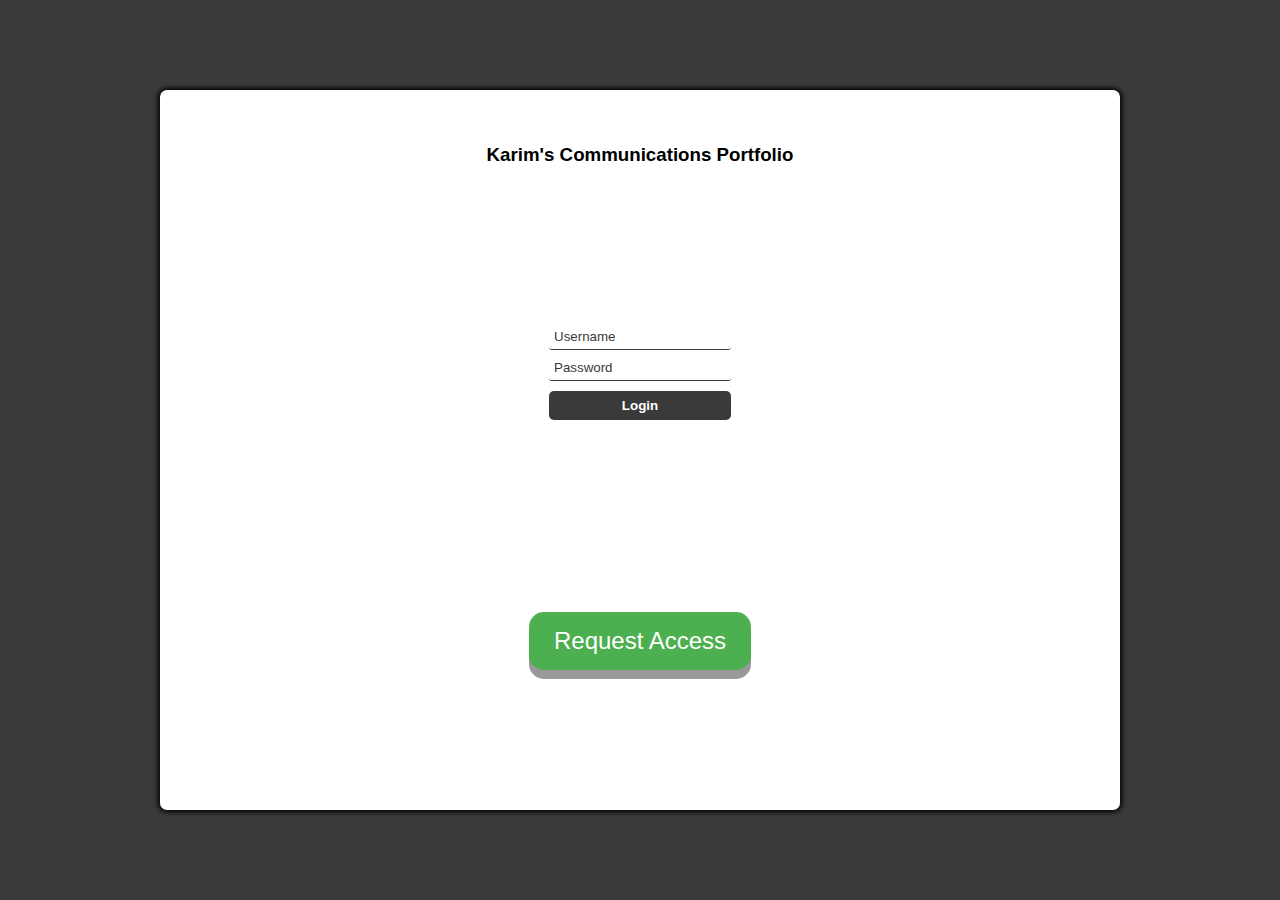
==== login/index.html @ 919d3514 "login" ====
<!DOCTYPE html>
<html lang="en">

<head>
  <meta charset="UTF-8">
  <meta name="viewport" content="width=device-width, initial-scale=1.0">
  <title>Login</title>
  <link rel="stylesheet" href="Noname2.css">
  <script defer src="Noname3.js"></script>
  <meta name="viewport" content="width=device-width, initial-scale=1">
<style>
.button {
  padding: 15px 25px;
  font-size: 24px;
  text-align: center;
  cursor: pointer;
  outline: none;
  color: #fff;
  background-color: #4CAF50;
  border: none;
  border-radius: 15px;
  box-shadow: 0 9px #999;
}

.button:hover {background-color: #3e8e41}

.button:active {
  background-color: #3e8e41;
  box-shadow: 0 5px #666;
  transform: translateY(4px);
}
</style>
</head>

<body>

  <main id="main-holder">
    <CENTER><h3 id="login-header">Karim's Communications Portfolio</h3></CENTER>

	    <div id="login-error-msg-holder">
      <p id="login-error-msg">Invalid username <span id="error-msg-second-line">and/or password</span></p>
    </div>
    
    <form id="login-form">
      <input type="text" name="username" id="username-field" class="login-form-field" placeholder="Username">
      <input type="password" name="password" id="password-field" class="login-form-field" placeholder="Password">
      <input type="submit" value="Login" id="login-form-submit">
    </form>
<BR>
           <A HREF="access.html"><button class="button">Request Access</button></A>
 
	
	

    <BR><BR>
  
  </main>
</body>

</html>
---- login/Noname2.css ----
html {
  height: 100%;
}

body {
  height: 100%;
  margin: 0;
  font-family: Arial, Helvetica, sans-serif;
  display: grid;
  justify-items: center;
  align-items: center;
  background-color: #3a3a3a;
}

#main-holder {
  width: 75%;
  height: 80%;
  display: grid;
  justify-items: center;
  align-items: center;
  background-color: white;
  border-radius: 7px;
  box-shadow: 0px 0px 5px 2px black;
}

#login-error-msg-holder {
  width: 100%;
  height: 100%;
  display: grid;
  justify-items: center;
  align-items: center;
}

#login-error-msg {
  width: 23%;
  text-align: center;
  margin: 0;
  padding: 5px;
  font-size: 12px;
  font-weight: bold;
  color: #8a0000;
  border: 1px solid #8a0000;
  background-color: #e58f8f;
  opacity: 0;
}

#error-msg-second-line {
  display: block;
}

#login-form {
  align-self: flex-start;
  display: grid;
  justify-items: center;
  align-items: center;
}

.login-form-field::placeholder {
  color: #3a3a3a;
}

.login-form-field {
  border: none;
  border-bottom: 1px solid #3a3a3a;
  margin-bottom: 10px;
  border-radius: 3px;
  outline: none;
  padding: 0px 0px 5px 5px;
}

#login-form-submit {
  width: 100%;
  padding: 7px;
  border: none;
  border-radius: 5px;
  color: white;
  font-weight: bold;
  background-color: #3a3a3a;
  cursor: pointer;
  outline: none;
}
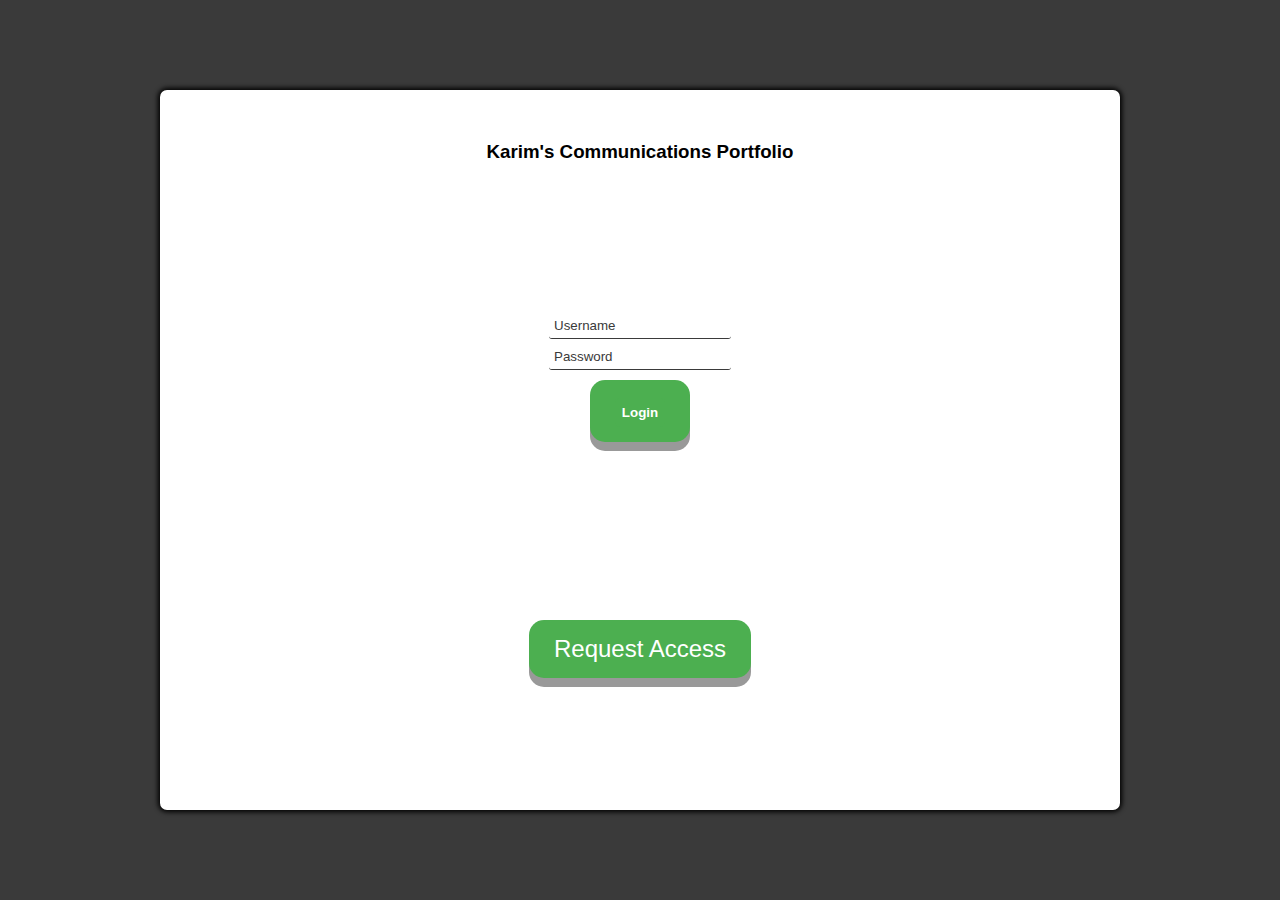
==== commit a5f322c5: "l" ====
--- a/login/index.html
+++ b/login/index.html
@@ -45,7 +45,7 @@
     <form id="login-form">
       <input type="text" name="username" id="username-field" class="login-form-field" placeholder="Username">
       <input type="password" name="password" id="password-field" class="login-form-field" placeholder="Password">
-      <input type="submit" value="Login" id="login-form-submit">
+     <button class="button"><input type="submit" value="Login" id="login-form-submit"></button>
     </form>
 <BR>
            <A HREF="access.html"><button class="button">Request Access</button></A>
--- a/login/Noname2.css
+++ b/login/Noname2.css
@@ -76,7 +76,7 @@
   border-radius: 5px;
   color: white;
   font-weight: bold;
-  background-color: #3a3a3a;
+  background-color: #4CAF50;
   cursor: pointer;
   outline: none;
 }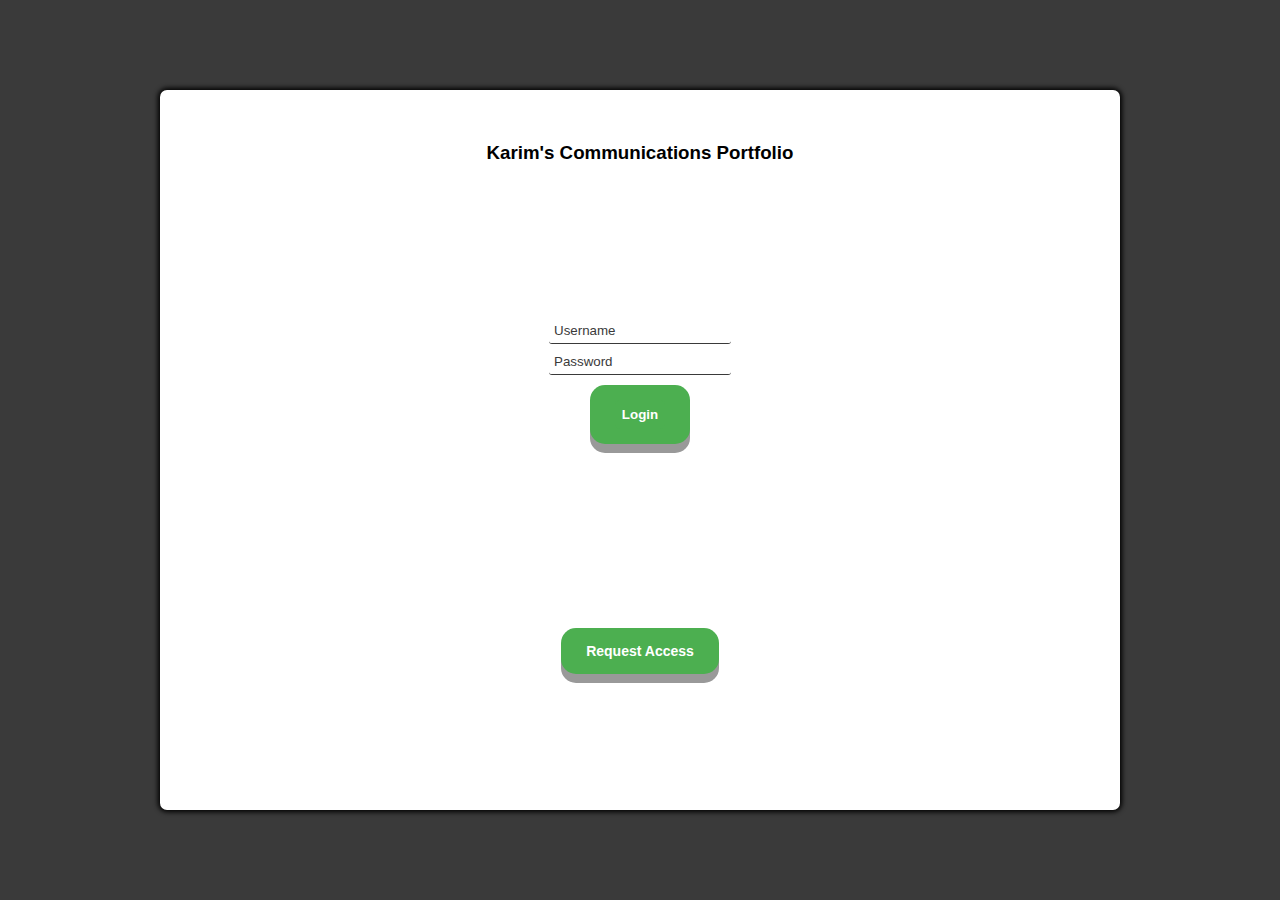
==== commit 79a3eeff: "l" ====
--- a/login/index.html
+++ b/login/index.html
@@ -12,7 +12,7 @@
 <style>
 .button {
   padding: 15px 25px;
-  font-size: 24px;
+  font-size: 14px;
   text-align: center;
   cursor: pointer;
   outline: none;
@@ -48,7 +48,7 @@
      <button class="button"><input type="submit" value="Login" id="login-form-submit"></button>
     </form>
 <BR>
-           <A HREF="access.html"><button class="button">Request Access</button></A>
+           <A HREF="access.html"><button class="button"><B>Request Access</B></button></A>
  
 	
 	
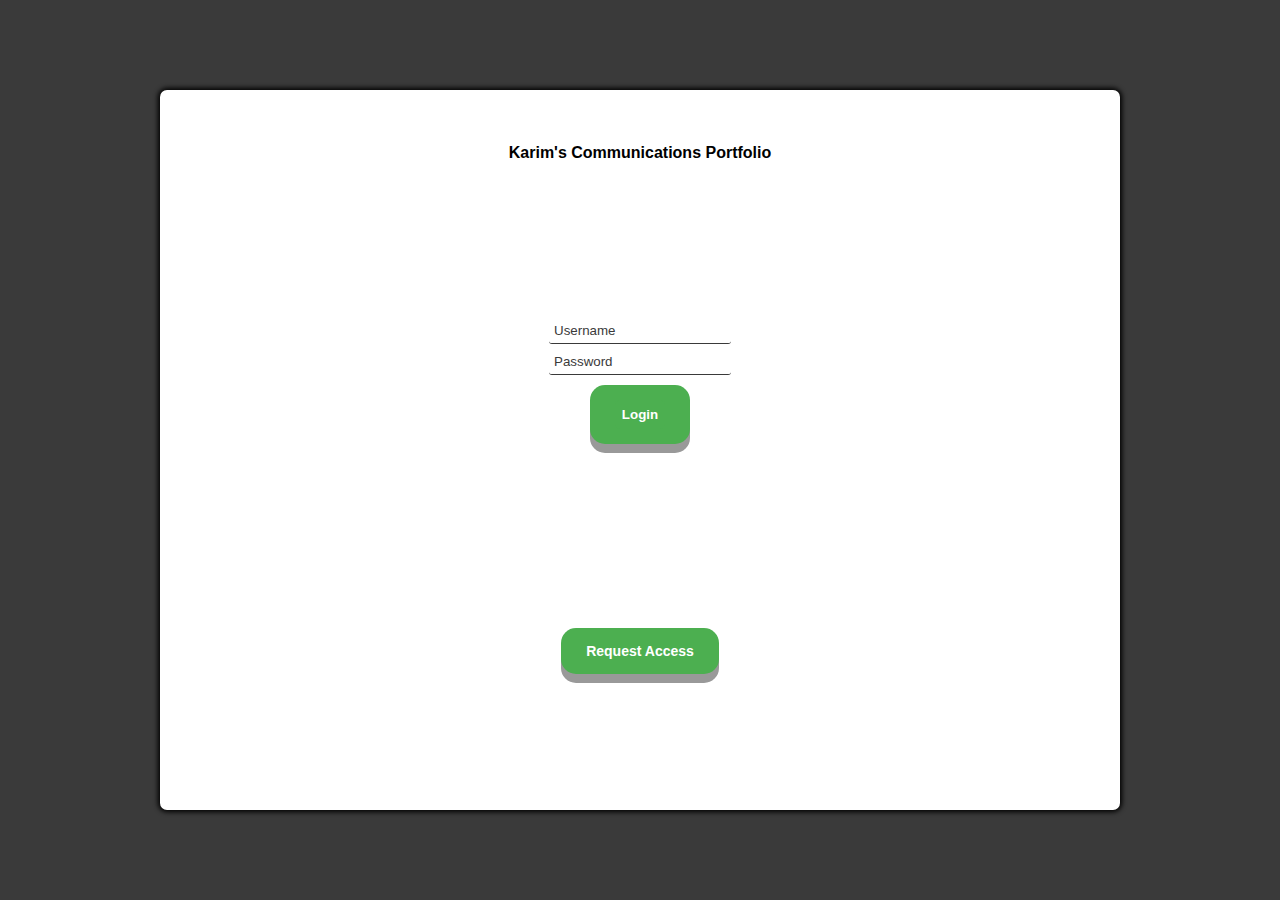
==== commit 390192b4: "l" ====
--- a/login/index.html
+++ b/login/index.html
@@ -36,7 +36,7 @@
 <body>
 
   <main id="main-holder">
-    <CENTER><h3 id="login-header">Karim's Communications Portfolio</h3></CENTER>
+    <CENTER><h4 id="login-header">Karim's Communications Portfolio</h4></CENTER>
 
 	    <div id="login-error-msg-holder">
       <p id="login-error-msg">Invalid username <span id="error-msg-second-line">and/or password</span></p>
